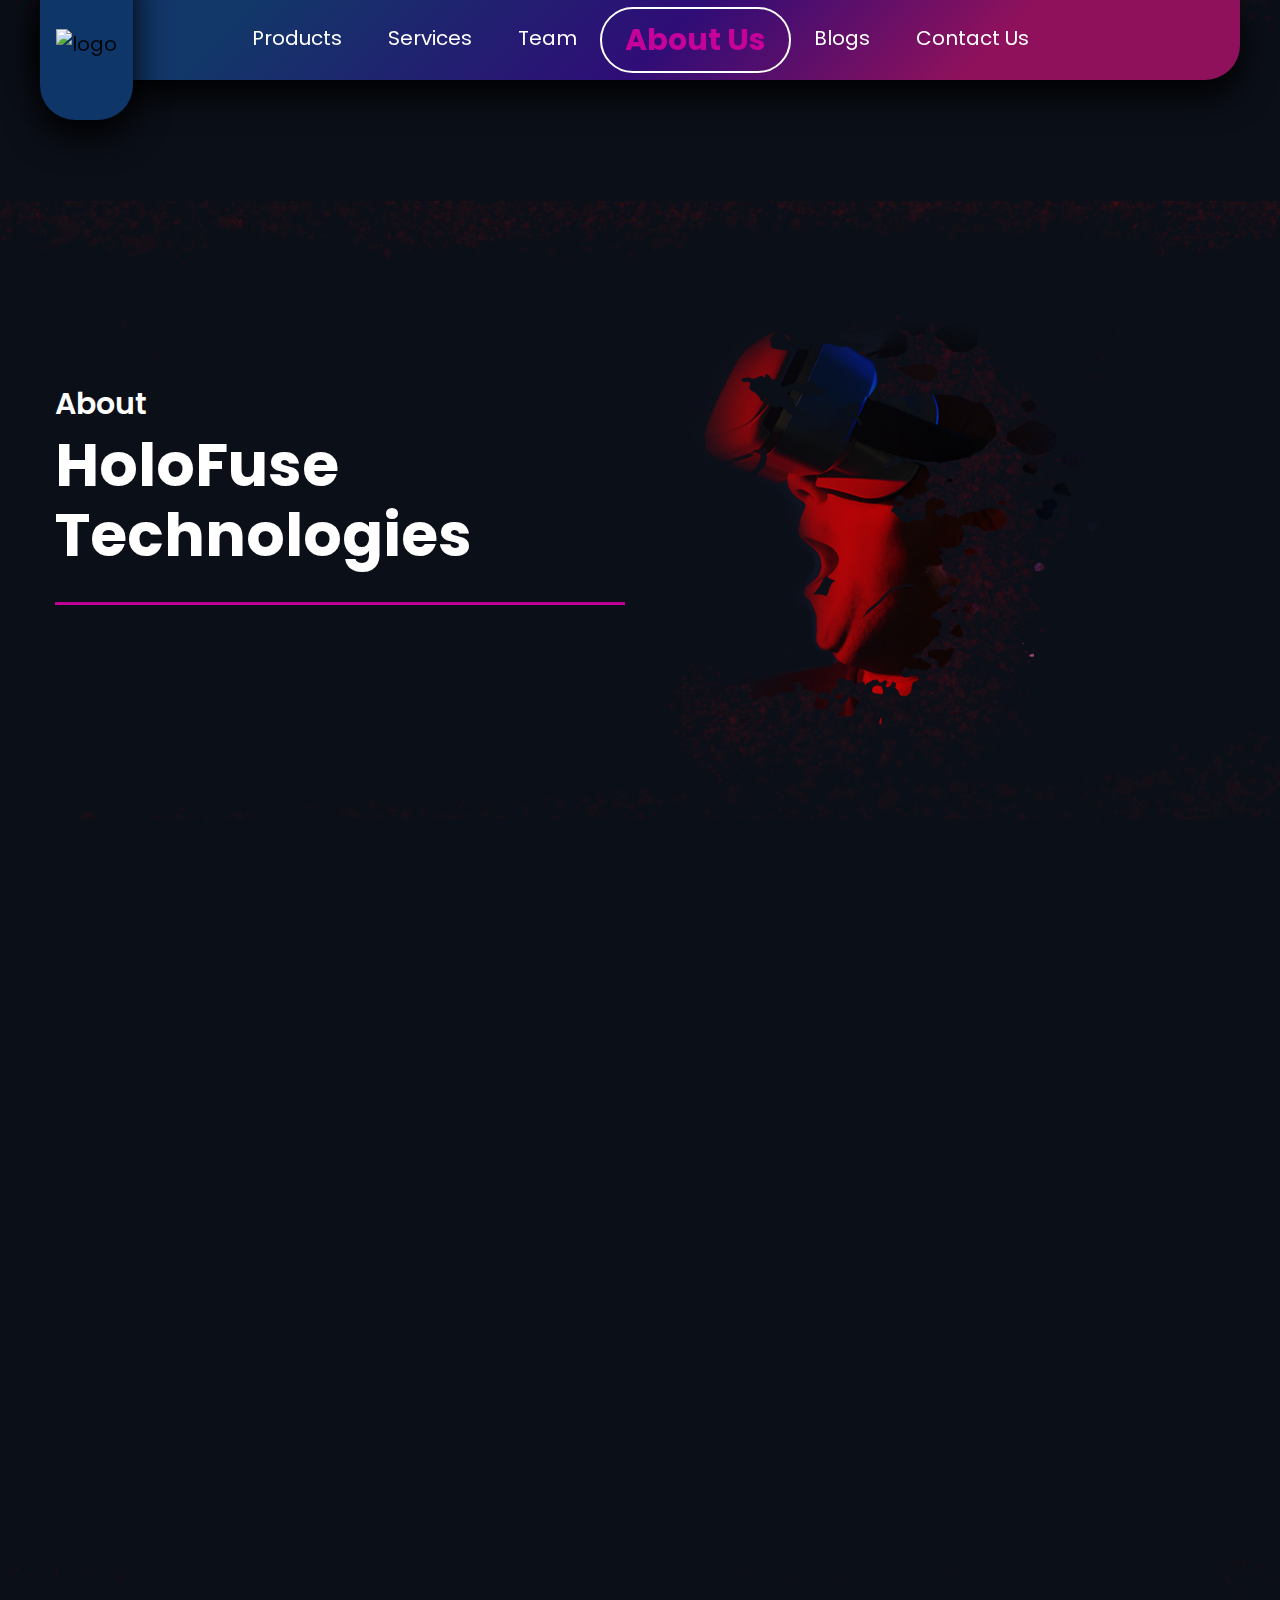
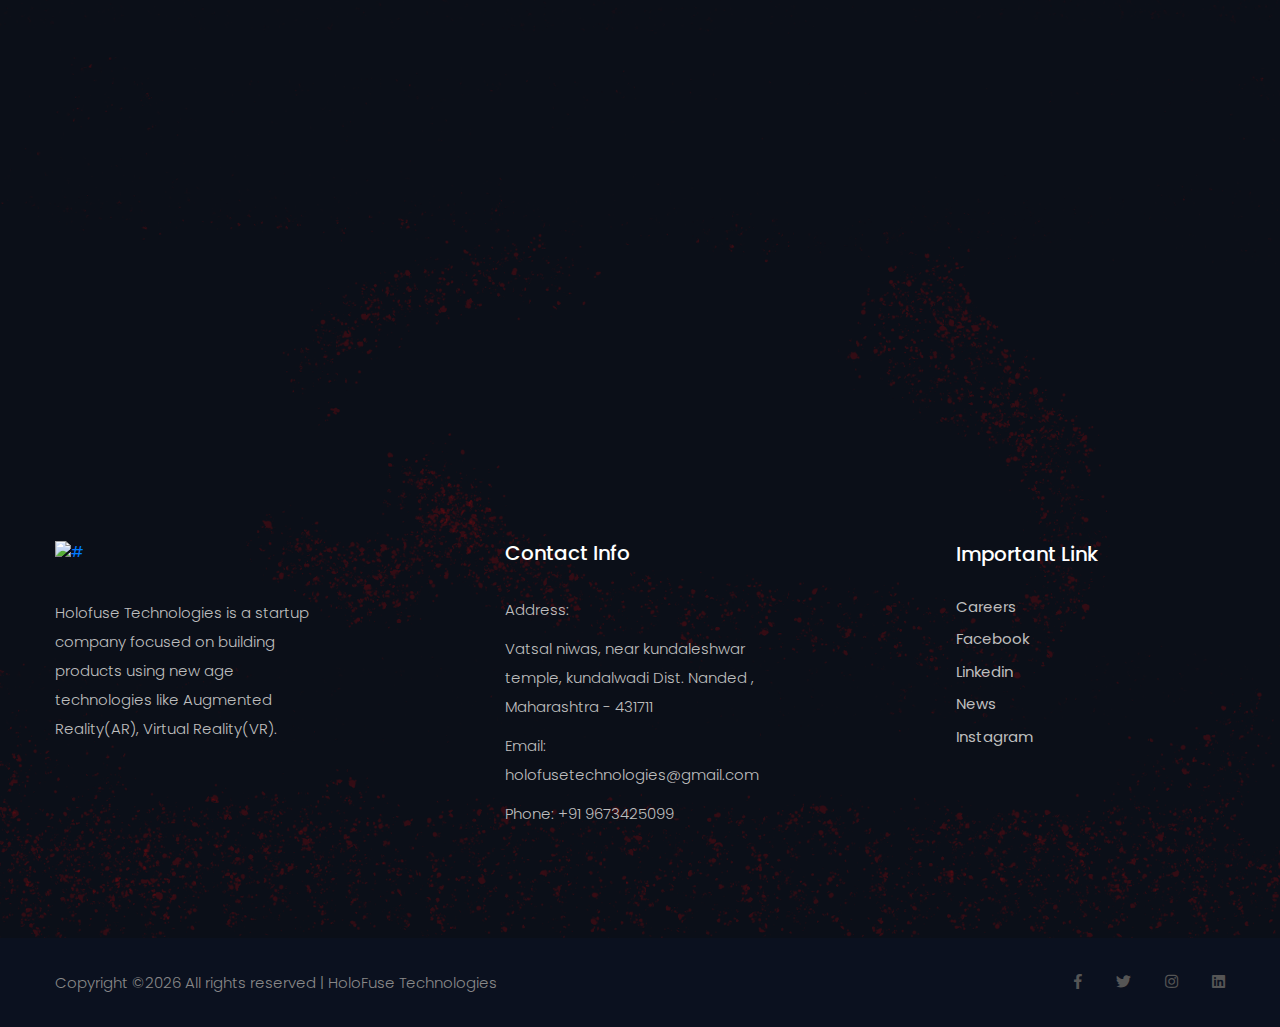
==== about_us.html @ 92a3a30f "Services and Contact Us" ====
<!DOCTYPE html>
<html lang="en">
<head>
    <meta charset="UTF-8">
    <meta http-equiv="X-UA-Compatible" content="IE=edge">
    <meta name="viewport" content="width=device-width, initial-scale=1.0">
    <title>About Us</title>
    <link rel="icon" href="ColoredLogo.png">
    <!-- Bootstrap CSS -->
    <link rel="stylesheet" href="css/bootstrap.min.css">
    <!-- animate CSS -->
    <link rel="stylesheet" href="css/animate.css">
    <!-- owl carousel CSS -->
    <link rel="stylesheet" href="css/owl.carousel.min.css">
    <!-- font awesome CSS -->
    <link rel="stylesheet" href="css/all.css">
    <!-- flaticon CSS -->
    <link rel="stylesheet" href="css/flaticon.css">
    <link rel="stylesheet" href="css/themify-icons.css">
    <!-- font awesome CSS -->
    <link rel="stylesheet" href="css/magnific-popup.css">
    <!-- swiper CSS -->
    <link rel="stylesheet" href="https://unpkg.com/aos@next/dist/aos.css" />
    <link rel="stylesheet" href="css/slick.css">
    <!-- style CSS -->
    <link rel="stylesheet" href="css/style.css">
    <link rel="stylesheet" href="css/styling.css">

    <link rel="preconnect" href="https://fonts.gstatic.com">
    <link href="https://fonts.googleapis.com/css2?family=Farro&display=swap" rel="stylesheet">
</head>
<body>


    <div class="body_bg">
        <!--::header part start::-->
        <header class="main_menu single_page_menu">
            <div class="container">
                <div class="row">
                    <div class="col-lg-12">
                        <nav data-aos="zoom-in" class="navbar navbar-expand-lg navbar-light fixed-top" style="background: rgb(18,55,105); background: linear-gradient(135deg, rgba(18,55,105,1) 17%, rgba(47,13,119,1) 52%, rgba(143,17,92,1) 78%); border-radius: 0 0 35px 35px; position: absolute; box-shadow: 0 15px 35px rgba(0, 0, 0, 5);">
                            <div id="bar" style=" background: #0e3669; border-radius: 0 0 35px 35px; position: absolute; box-shadow: 0 15px 35px rgba(0, 0, 0, 5); height: 10rem;">
                                <a class="navbar-brand" href="index.html"> <img class="change_logo" data-aos="zoom-out" src="img/Logo.png" alt="logo" style=" height: 80px; width: 100px; margin-left: 1rem; margin-top: 4rem;"> </a>
                            </div>
                            <button class="navbar-toggler ml-auto" type="button" data-toggle="collapse"
                                data-target="#navbarSupportedContent" aria-controls="navbarSupportedContent"
                                aria-expanded="false" aria-label="Toggle navigation">
                                <span class="menu_icon"><i class="fab fa-artstation fa-2x"></i></span>
                            </button>

                            <div class="collapse navbar-collapse main-menu-item" id="navbarSupportedContent">
                                <ul class="navbar-nav">

                                    <li class="nav-item">
                                        <a style="width: 100%;" data-aos="zoom-out-right" class="nav-link" href="#">Products</a>
                                    </li>

                                    <li class="nav-item">
                                        <a style="width: 100%;" data-aos="zoom-out-left" class="nav-link" href="services.html">Services</a>
                                    </li>

                                    <li class="nav-item">
                                        <a style="width: 100%;" data-aos="zoom-out-right" class="nav-link" href="teams.html">Team</a>
                                    </li>

                                    <li style="background-color: transparent; border: 2px solid #fff; border-radius: 50px;" class="nav-item">
                                        <a style="width: 100%; color: #c6019a; font-size: 30px;" data-aos="zoom-out-right" class="nav-link" href="about_us.html"><strong>About Us</strong></a>
                                    </li>

                                    <li class="nav-item">
                                        <a style="width: 100%;" data-aos="zoom-out-right" class="nav-link" href="#">Blogs</a>
                                    </li>

                                    <li class="nav-item">
                                        <a style="width: 100%;" data-aos="zoom-out-left" class="nav-link" href="contact.html">Contact Us</a>
                                    </li>
                                </ul>
                            </div>
                        </nav>
                    </div>
                </div>
            </div>
        </header>
        <!-- Header part end-->

        <!-- banner part start-->
            <section class="banner_part">
            <div class="container">
                <div class="row align-items-center justify-content-between">
                    <div class="col-lg-6 col-md-8">
                        <div class="banner_text">
                            <div class="banner_text_iner">
                                <div >
                                    <h2>About</h2>
                                    <h1>HoloFuse Technologies</h1>
                                    <hr color="#c6019a" style="height: 2px; margin-bottom: 2em;">
                                </div>
                            </div>
                        </div>
                    </div>
                </div>
            </div>
            </section>
        <!-- banner part end-->

        <!-- about_us -->
            <section>
                <div class="row">
                    <div class="col-md-12 column">
                        <div class="containerrs">
                            <div data-aos="zoom-out-left" style="width: 80%; height: 100%;" class="card">
                                <div class="content">
                                    <div class="imgBx" style="border: none;"><img src="img/icon/feature_icon_3.png" style="height: 10rem; width: 10rem;"></div>
                                    <u style="color: #fff;"><h1>ABOUT US</h1></u><br>
                                    <div style="width: 90%;" class="contentBx">
                                        <p>
                                            Holofuse Technologies is an emerging company situated in Maharashtra driven by our best minds that allow brands and 
                                            enterprises to explore, utilize and experience the modern-age technologies in the world. We are committed towards the 
                                            best quality deliverance in 3D-Design, coding, high-end Virtual Reality and Augmented Reality solutions, game development 
                                            and app development. We help our clients to achieve fruitful outcomes by engaging their employees in immersive learning 
                                            provided by our cutting-edge technologies. <br><br>
                                            We are a bunch of enthusiasts with a passionate approach towards the digital world and optimization. With our virtual 
                                            reality content that imitates the real-time environment, employees can gain expertise through the simulation and experiment 
                                            to their heart’s content, hence, keeping hazards at bay. <br><br>
                                            Holofuse technologies houses the best of coders, programmers, game and app developers, AR-VR content providers , across the 
                                            country. We tend to ensure our client’s trust by providing them the best services with diligence. Keeping the foot in digital 
                                            dimension, we empower start-ups, aid in flourishing brands and businesses by developing potential tools to advertise the products. <br><br>
                                            We provide customized Virtual Reality and Augmented Reality solutions that stretch over a range of applications in the Education, 
                                            Defense,Tourism, Information Technology, Healthcare and Engineering sectors. <br><br><br><br>
                                            Augmented Reality <br>
                                            Virtual Reality <br>
                                            Game Development <br>
                                            Web Development <br>
                                            App Development
                                        </p>
                                    </div>
                                </div>
                            </div>
                        </div>
                    </div>
                </div>
            </section>
        <!-- about_us end -->

        <footer class="footer_part">
            <div class="footer_top">
                <div class="container">
                    <div class="row">
                        <div class="col-sm-6 col-md-4 col-lg-3" style="margin-right: 10em;">
                            <div class="single_footer_part">
                                <a href="index.html"> <img class="change_logo" src="img/Logo.png" style="height: 70px; width: 70px;" alt="#"> </a>
                                <p >Holofuse Technologies is a startup company focused on building products using new age technologies like Augmented Reality(AR), Virtual Reality(VR).</p>
                            </div>
                        </div>
                        <div class="col-sm-6 col-md-4 col-lg-3" style="margin-right: 10em;">
                            <div class="single_footer_part">
                                <h4>Contact Info</h4>
                                <p>Address: </p>
                                <p>Vatsal niwas, near kundaleshwar temple, kundalwadi Dist. Nanded , Maharashtra - 431711</p>
                                <p>Email: holofusetechnologies@gmail.com</p>
                                <p>Phone: +91 9673425099</p>
                            </div>
                        </div>
                        <div class="col-sm-6 col-md-4 col-lg-3" style="padding: 1rem; padding-top: 1px;">
                            <div class="single_footer_part">
                                <h4>Important Link</h4>
                                <ul class="list-unstyled">
                                    <li><a href="">Careers</a></li>
                                    <li><a href="https://m.facebook.com/arspacebattles/" target="_blank">Facebook</a></li>
                                    <li><a href="https://www.linkedin.com/company/ar-space-battles-ar-game" target="_blank">Linkedin</a></li>
                                    <li><a href="">News</a></li>
                                    <li><a href="https://www.instagram.com/arspacebattles/" target="_blank">Instagram</a></li>
                                </ul>
                            </div>
                        </div>
                    </div>
                </div>
            </div>
            <div class="copygight_text">
                <div class="container">
                    <div class="row align-items-center">
                        <div class="col-lg-8">
                            <div class="copyright_text">
                                <P>Copyright &copy;<script>document.write(new Date().getFullYear());</script> All rights reserved | HoloFuse Technologies</P>
                            </div>
                        </div>
                        <div class="col-lg-4">
                            <div class="footer_icon social_icon">
                                <ul class="list-unstyled">
                                    <li><a href="https://m.facebook.com/arspacebattles/" class="single_social_icon" target="_blank"><i class="fab fa-facebook-f"></i></a></li>
                                    <li><a href="#" class="single_social_icon"><i class="fab fa-twitter" target="_blank"></i></a></li>
                                    <li><a href="https://www.instagram.com/arspacebattles/" class="single_social_icon" target="_blank"><i class="fab fa-instagram"></i></a></li>
                                    <li><a href="https://www.linkedin.com/company/ar-space-battles-ar-game" class="single_social_icon" target="_blank"><i class="fab fa-linkedin"></i></a></li>
                                </ul>
                            </div>
                        </div>
                    </div>
                </div>
            </div>
        </footer>

    </div>



    

      <script src="https://unpkg.com/aos@next/dist/aos.js"></script>
    <script>
       AOS.init({
           offset: 300,
           duration: 1000
       });
    </script>
    <script>

        var testimonials = document.getElementById('testimonials');
        var control1 = document.getElementById('control1');
        var control2 = document.getElementById('control2');
        var control3 = document.getElementById('control3');


        control1.onclick = function () {
            testimonials.style.transform = "translateX(870px)";
            control1.classList.add("active");
            control2.classList.remove("active");
            control3.classList.remove("active");
        }

        control2.onclick = function () {
            testimonials.style.transform = "translateX(0px)";
            control1.classList.remove("active");
            control2.classList.add("active");
            control3.classList.remove("active");
        }

        control3.onclick = function () {
            testimonials.style.transform = "translateX(-870px)";
            control1.classList.remove("active");
            control2.classList.remove("active");
            control3.classList.add("active");
        }

    </script>

    <script>
        const logoElem = document.querySelector('.change_logo');
        const scrollAmount = 0;
        window.addEventListener('scroll', (event) => {
            const { top } = logoElem.getBoundingClientRect();
            if (window.innerHeight < scrollAmount) {
                change_logo.style.backgroundImage = 'url(img/logo1.png)'
            }
        })
    </script>

    <!-- jquery plugins here-->
    <script src="js/jquery-1.12.1.min.js"></script>
    <!-- popper js -->
    <script src="js/popper.min.js"></script>
    <!-- bootstrap js -->
    <script src="js/bootstrap.min.js"></script>
    <!-- easing js -->
    <script src="js/jquery.magnific-popup.js"></script>
    <!-- swiper js -->
    <script src="js/swiper.min.js"></script>
    <!-- swiper js -->
    <script src="js/masonry.pkgd.js"></script>
    <!-- particles js -->
    <script src="js/owl.carousel.min.js"></script>
    <script src="js/jquery.nice-select.min.js"></script>
    <!-- slick js -->
    <script src="js/slick.min.js"></script>
    <script src="js/jquery.counterup.min.js"></script>
    <script src="js/waypoints.min.js"></script>
    <script src="js/contact.js"></script>
    <script src="js/jquery.ajaxchimp.min.js"></script>
    <script src="js/jquery.form.js"></script>
    <script src="js/jquery.validate.min.js"></script>
    <script src="js/mail-script.js"></script>
    <!-- custom js -->
    <script src="js/custom.js"></script>
    <script src="js/app.js"></script>


</body>
</html>
---- css/flaticon.css ----
/*
  	Flaticon icon font: Flaticon
  	Creation date: 13/06/2019 05:10
  	*/

@font-face {
  font-family: "Flaticon";
  src: url("../fonts/Flaticon.eot");
  src: url("../fonts/Flaticon.eot?#iefix") format("embedded-opentype"),
       url("../fonts/Flaticon.woff2") format("woff2"),
       url("../fonts/Flaticon.woff") format("woff"),
       url("../fonts/Flaticon.ttf") format("truetype"),
       url("../fonts/Flaticon.svg#Flaticon") format("svg");
  font-weight: normal;
  font-style: normal;
}

@media screen and (-webkit-min-device-pixel-ratio:0) {
  @font-face {
    font-family: "Flaticon";
    src: url("./Flaticon.svg#Flaticon") format("svg");
  }
}

[class^="flaticon-"]:before, [class*=" flaticon-"]:before,
[class^="flaticon-"]:after, [class*=" flaticon-"]:after {   
  font-family: Flaticon;
        font-size: 20px;
font-style: normal;
}

.flaticon-right-arrow:before { content: "\f100"; }
---- css/themify-icons.css ----
@font-face {
	font-family: 'themify';
	src:url('../fonts/themify.eot?-fvbane');
	src:url('../fonts/themify.eot?#iefix-fvbane') format('embedded-opentype'),
		url('../fonts/themify.woff?-fvbane') format('woff'),
		url('../fonts/themify.ttf?-fvbane') format('truetype'),
		url('../fonts/themify.svg?-fvbane#themify') format('svg');
	font-weight: normal;
	font-style: normal;
}

[class^="ti-"], [class*=" ti-"] {
	font-family: 'themify';
	speak: none;
	font-style: normal;
	font-weight: normal;
	font-variant: normal;
	text-transform: none;
	line-height: 1;

	/* Better Font Rendering =========== */
	-webkit-font-smoothing: antialiased;
	-moz-osx-font-smoothing: grayscale;
}

.ti-wand:before {
	content: "\e600";
}
.ti-volume:before {
	content: "\e601";
}
.ti-user:before {
	content: "\e602";
}
.ti-unlock:before {
	content: "\e603";
}
.ti-unlink:before {
	content: "\e604";
}
.ti-trash:before {
	content: "\e605";
}
.ti-thought:before {
	content: "\e606";
}
.ti-target:before {
	content: "\e607";
}
.ti-tag:before {
	content: "\e608";
}
.ti-tablet:before {
	content: "\e609";
}
.ti-star:before {
	content: "\e60a";
}
.ti-spray:before {
	content: "\e60b";
}
.ti-signal:before {
	content: "\e60c";
}
.ti-shopping-cart:before {
	content: "\e60d";
}
.ti-shopping-cart-full:before {
	content: "\e60e";
}
.ti-settings:before {
	content: "\e60f";
}
.ti-search:before {
	content: "\e610";
}
.ti-zoom-in:before {
	content: "\e611";
}
.ti-zoom-out:before {
	content: "\e612";
}
.ti-cut:before {
	content: "\e613";
}
.ti-ruler:before {
	content: "\e614";
}
.ti-ruler-pencil:before {
	content: "\e615";
}
.ti-ruler-alt:before {
	content: "\e616";
}
.ti-bookmark:before {
	content: "\e617";
}
.ti-bookmark-alt:before {
	content: "\e618";
}
.ti-reload:before {
	content: "\e619";
}
.ti-plus:before {
	content: "\e61a";
}
.ti-pin:before {
	content: "\e61b";
}
.ti-pencil:before {
	content: "\e61c";
}
.ti-pencil-alt:before {
	content: "\e61d";
}
.ti-paint-roller:before {
	content: "\e61e";
}
.ti-paint-bucket:before {
	content: "\e61f";
}
.ti-na:before {
	content: "\e620";
}
.ti-mobile:before {
	content: "\e621";
}
.ti-minus:before {
	content: "\e622";
}
.ti-medall:before {
	content: "\e623";
}
.ti-medall-alt:before {
	content: "\e624";
}
.ti-marker:before {
	content: "\e625";
}
.ti-marker-alt:before {
	content: "\e626";
}
.ti-arrow-up:before {
	content: "\e627";
}
.ti-arrow-right:before {
	content: "\e628";
}
.ti-arrow-left:before {
	content: "\e629";
}
.ti-arrow-down:before {
	content: "\e62a";
}
.ti-lock:before {
	content: "\e62b";
}
.ti-location-arrow:before {
	content: "\e62c";
}
.ti-link:before {
	content: "\e62d";
}
.ti-layout:before {
	content: "\e62e";
}
.ti-layers:before {
	content: "\e62f";
}
.ti-layers-alt:before {
	content: "\e630";
}
.ti-key:before {
	content: "\e631";
}
.ti-import:before {
	content: "\e632";
}
.ti-image:before {
	content: "\e633";
}
.ti-heart:before {
	content: "\e634";
}
.ti-heart-broken:before {
	content: "\e635";
}
.ti-hand-stop:before {
	content: "\e636";
}
.ti-hand-open:before {
	content: "\e637";
}
.ti-hand-drag:before {
	content: "\e638";
}
.ti-folder:before {
	content: "\e639";
}
.ti-flag:before {
	content: "\e63a";
}
.ti-flag-alt:before {
	content: "\e63b";
}
.ti-flag-alt-2:before {
	content: "\e63c";
}
.ti-eye:before {
	content: "\e63d";
}
.ti-export:before {
	content: "\e63e";
}
.ti-exchange-vertical:before {
	content: "\e63f";
}
.ti-desktop:before {
	content: "\e640";
}
.ti-cup:before {
	content: "\e641";
}
.ti-crown:before {
	content: "\e642";
}
.ti-comments:before {
	content: "\e643";
}
.ti-comment:before {
	content: "\e644";
}
.ti-comment-alt:before {
	content: "\e645";
}
.ti-close:before {
	content: "\e646";
}
.ti-clip:before {
	content: "\e647";
}
.ti-angle-up:before {
	content: "\e648";
}
.ti-angle-right:before {
	content: "\e649";
}
.ti-angle-left:before {
	content: "\e64a";
}
.ti-angle-down:before {
	content: "\e64b";
}
.ti-check:before {
	content: "\e64c";
}
.ti-check-box:before {
	content: "\e64d";
}
.ti-camera:before {
	content: "\e64e";
}
.ti-announcement:before {
	content: "\e64f";
}
.ti-brush:before {
	content: "\e650";
}
.ti-briefcase:before {
	content: "\e651";
}
.ti-bolt:before {
	content: "\e652";
}
.ti-bolt-alt:before {
	content: "\e653";
}
.ti-blackboard:before {
	content: "\e654";
}
.ti-bag:before {
	content: "\e655";
}
.ti-move:before {
	content: "\e656";
}
.ti-arrows-vertical:before {
	content: "\e657";
}
.ti-arrows-horizontal:before {
	content: "\e658";
}
.ti-fullscreen:before {
	content: "\e659";
}
.ti-arrow-top-right:before {
	content: "\e65a";
}
.ti-arrow-top-left:before {
	content: "\e65b";
}
.ti-arrow-circle-up:before {
	content: "\e65c";
}
.ti-arrow-circle-right:before {
	content: "\e65d";
}
.ti-arrow-circle-left:before {
	content: "\e65e";
}
.ti-arrow-circle-down:before {
	content: "\e65f";
}
.ti-angle-double-up:before {
	content: "\e660";
}
.ti-angle-double-right:before {
	content: "\e661";
}
.ti-angle-double-left:before {
	content: "\e662";
}
.ti-angle-double-down:before {
	content: "\e663";
}
.ti-zip:before {
	content: "\e664";
}
.ti-world:before {
	content: "\e665";
}
.ti-wheelchair:before {
	content: "\e666";
}
.ti-view-list:before {
	content: "\e667";
}
.ti-view-list-alt:before {
	content: "\e668";
}
.ti-view-grid:before {
	content: "\e669";
}
.ti-uppercase:before {
	content: "\e66a";
}
.ti-upload:before {
	content: "\e66b";
}
.ti-underline:before {
	content: "\e66c";
}
.ti-truck:before {
	content: "\e66d";
}
.ti-timer:before {
	content: "\e66e";
}
.ti-ticket:before {
	content: "\e66f";
}
.ti-thumb-up:before {
	content: "\e670";
}
.ti-thumb-down:before {
	content: "\e671";
}
.ti-text:before {
	content: "\e672";
}
.ti-stats-up:before {
	content: "\e673";
}
.ti-stats-down:before {
	content: "\e674";
}
.ti-split-v:before {
	content: "\e675";
}
.ti-split-h:before {
	content: "\e676";
}
.ti-smallcap:before {
	content: "\e677";
}
.ti-shine:before {
	content: "\e678";
}
.ti-shift-right:before {
	content: "\e679";
}
.ti-shift-left:before {
	content: "\e67a";
}
.ti-shield:before {
	content: "\e67b";
}
.ti-notepad:before {
	content: "\e67c";
}
.ti-server:before {
	content: "\e67d";
}
.ti-quote-right:before {
	content: "\e67e";
}
.ti-quote-left:before {
	content: "\e67f";
}
.ti-pulse:before {
	content: "\e680";
}
.ti-printer:before {
	content: "\e681";
}
.ti-power-off:before {
	content: "\e682";
}
.ti-plug:before {
	content: "\e683";
}
.ti-pie-chart:before {
	content: "\e684";
}
.ti-paragraph:before {
	content: "\e685";
}
.ti-panel:before {
	content: "\e686";
}
.ti-package:before {
	content: "\e687";
}
.ti-music:before {
	content: "\e688";
}
.ti-music-alt:before {
	content: "\e689";
}
.ti-mouse:before {
	content: "\e68a";
}
.ti-mouse-alt:before {
	content: "\e68b";
}
.ti-money:before {
	content: "\e68c";
}
.ti-microphone:before {
	content: "\e68d";
}
.ti-menu:before {
	content: "\e68e";
}
.ti-menu-alt:before {
	content: "\e68f";
}
.ti-map:before {
	content: "\e690";
}
.ti-map-alt:before {
	content: "\e691";
}
.ti-loop:before {
	content: "\e692";
}
.ti-location-pin:before {
	content: "\e693";
}
.ti-list:before {
	content: "\e694";
}
.ti-light-bulb:before {
	content: "\e695";
}
.ti-Italic:before {
	content: "\e696";
}
.ti-info:before {
	content: "\e697";
}
.ti-infinite:before {
	content: "\e698";
}
.ti-id-badge:before {
	content: "\e699";
}
.ti-hummer:before {
	content: "\e69a";
}
.ti-home:before {
	content: "\e69b";
}
.ti-help:before {
	content: "\e69c";
}
.ti-headphone:before {
	content: "\e69d";
}
.ti-harddrives:before {
	content: "\e69e";
}
.ti-harddrive:before {
	content: "\e69f";
}
.ti-gift:before {
	content: "\e6a0";
}
.ti-game:before {
	content: "\e6a1";
}
.ti-filter:before {
	content: "\e6a2";
}
.ti-files:before {
	content: "\e6a3";
}
.ti-file:before {
	content: "\e6a4";
}
.ti-eraser:before {
	content: "\e6a5";
}
.ti-envelope:before {
	content: "\e6a6";
}
.ti-download:before {
	content: "\e6a7";
}
.ti-direction:before {
	content: "\e6a8";
}
.ti-direction-alt:before {
	content: "\e6a9";
}
.ti-dashboard:before {
	content: "\e6aa";
}
.ti-control-stop:before {
	content: "\e6ab";
}
.ti-control-shuffle:before {
	content: "\e6ac";
}
.ti-control-play:before {
	content: "\e6ad";
}
.ti-control-pause:before {
	content: "\e6ae";
}
.ti-control-forward:before {
	content: "\e6af";
}
.ti-control-backward:before {
	content: "\e6b0";
}
.ti-cloud:before {
	content: "\e6b1";
}
.ti-cloud-up:before {
	content: "\e6b2";
}
.ti-cloud-down:before {
	content: "\e6b3";
}
.ti-clipboard:before {
	content: "\e6b4";
}
.ti-car:before {
	content: "\e6b5";
}
.ti-calendar:before {
	content: "\e6b6";
}
.ti-book:before {
	content: "\e6b7";
}
.ti-bell:before {
	content: "\e6b8";
}
.ti-basketball:before {
	content: "\e6b9";
}
.ti-bar-chart:before {
	content: "\e6ba";
}
.ti-bar-chart-alt:before {
	content: "\e6bb";
}
.ti-back-right:before {
	content: "\e6bc";
}
.ti-back-left:before {
	content: "\e6bd";
}
.ti-arrows-corner:before {
	content: "\e6be";
}
.ti-archive:before {
	content: "\e6bf";
}
.ti-anchor:before {
	content: "\e6c0";
}
.ti-align-right:before {
	content: "\e6c1";
}
.ti-align-left:before {
	content: "\e6c2";
}
.ti-align-justify:before {
	content: "\e6c3";
}
.ti-align-center:before {
	content: "\e6c4";
}
.ti-alert:before {
	content: "\e6c5";
}
.ti-alarm-clock:before {
	content: "\e6c6";
}
.ti-agenda:before {
	content: "\e6c7";
}
.ti-write:before {
	content: "\e6c8";
}
.ti-window:before {
	content: "\e6c9";
}
.ti-widgetized:before {
	content: "\e6ca";
}
.ti-widget:before {
	content: "\e6cb";
}
.ti-widget-alt:before {
	content: "\e6cc";
}
.ti-wallet:before {
	content: "\e6cd";
}
.ti-video-clapper:before {
	content: "\e6ce";
}
.ti-video-camera:before {
	content: "\e6cf";
}
.ti-vector:before {
	content: "\e6d0";
}
.ti-themify-logo:before {
	content: "\e6d1";
}
.ti-themify-favicon:before {
	content: "\e6d2";
}
.ti-themify-favicon-alt:before {
	content: "\e6d3";
}
.ti-support:before {
	content: "\e6d4";
}
.ti-stamp:before {
	content: "\e6d5";
}
.ti-split-v-alt:before {
	content: "\e6d6";
}
.ti-slice:before {
	content: "\e6d7";
}
.ti-shortcode:before {
	content: "\e6d8";
}
.ti-shift-right-alt:before {
	content: "\e6d9";
}
.ti-shift-left-alt:before {
	content: "\e6da";
}
.ti-ruler-alt-2:before {
	content: "\e6db";
}
.ti-receipt:before {
	content: "\e6dc";
}
.ti-pin2:before {
	content: "\e6dd";
}
.ti-pin-alt:before {
	content: "\e6de";
}
.ti-pencil-alt2:before {
	content: "\e6df";
}
.ti-palette:before {
	content: "\e6e0";
}
.ti-more:before {
	content: "\e6e1";
}
.ti-more-alt:before {
	content: "\e6e2";
}
.ti-microphone-alt:before {
	content: "\e6e3";
}
.ti-magnet:before {
	content: "\e6e4";
}
.ti-line-double:before {
	content: "\e6e5";
}
.ti-line-dotted:before {
	content: "\e6e6";
}
.ti-line-dashed:before {
	content: "\e6e7";
}
.ti-layout-width-full:before {
	content: "\e6e8";
}
.ti-layout-width-default:before {
	content: "\e6e9";
}
.ti-layout-width-default-alt:before {
	content: "\e6ea";
}
.ti-layout-tab:before {
	content: "\e6eb";
}
.ti-layout-tab-window:before {
	content: "\e6ec";
}
.ti-layout-tab-v:before {
	content: "\e6ed";
}
.ti-layout-tab-min:before {
	content: "\e6ee";
}
.ti-layout-slider:before {
	content: "\e6ef";
}
.ti-layout-slider-alt:before {
	content: "\e6f0";
}
.ti-layout-sidebar-right:before {
	content: "\e6f1";
}
.ti-layout-sidebar-none:before {
	content: "\e6f2";
}
.ti-layout-sidebar-left:before {
	content: "\e6f3";
}
.ti-layout-placeholder:before {
	content: "\e6f4";
}
.ti-layout-menu:before {
	content: "\e6f5";
}
.ti-layout-menu-v:before {
	content: "\e6f6";
}
.ti-layout-menu-separated:before {
	content: "\e6f7";
}
.ti-layout-menu-full:before {
	content: "\e6f8";
}
.ti-layout-media-right-alt:before {
	content: "\e6f9";
}
.ti-layout-media-right:before {
	content: "\e6fa";
}
.ti-layout-media-overlay:before {
	content: "\e6fb";
}
.ti-layout-media-overlay-alt:before {
	content: "\e6fc";
}
.ti-layout-media-overlay-alt-2:before {
	content: "\e6fd";
}
.ti-layout-media-left-alt:before {
	content: "\e6fe";
}
.ti-layout-media-left:before {
	content: "\e6ff";
}
.ti-layout-media-center-alt:before {
	content: "\e700";
}
.ti-layout-media-center:before {
	content: "\e701";
}
.ti-layout-list-thumb:before {
	content: "\e702";
}
.ti-layout-list-thumb-alt:before {
	content: "\e703";
}
.ti-layout-list-post:before {
	content: "\e704";
}
.ti-layout-list-large-image:before {
	content: "\e705";
}
.ti-layout-line-solid:before {
	content: "\e706";
}
.ti-layout-grid4:before {
	content: "\e707";
}
.ti-layout-grid3:before {
	content: "\e708";
}
.ti-layout-grid2:before {
	content: "\e709";
}
.ti-layout-grid2-thumb:before {
	content: "\e70a";
}
.ti-layout-cta-right:before {
	content: "\e70b";
}
.ti-layout-cta-left:before {
	content: "\e70c";
}
.ti-layout-cta-center:before {
	content: "\e70d";
}
.ti-layout-cta-btn-right:before {
	content: "\e70e";
}
.ti-layout-cta-btn-left:before {
	content: "\e70f";
}
.ti-layout-column4:before {
	content: "\e710";
}
.ti-layout-column3:before {
	content: "\e711";
}
.ti-layout-column2:before {
	content: "\e712";
}
.ti-layout-accordion-separated:before {
	content: "\e713";
}
.ti-layout-accordion-merged:before {
	content: "\e714";
}
.ti-layout-accordion-list:before {
	content: "\e715";
}
.ti-ink-pen:before {
	content: "\e716";
}
.ti-info-alt:before {
	content: "\e717";
}
.ti-help-alt:before {
	content: "\e718";
}
.ti-headphone-alt:before {
	content: "\e719";
}
.ti-hand-point-up:before {
	content: "\e71a";
}
.ti-hand-point-right:before {
	content: "\e71b";
}
.ti-hand-point-left:before {
	content: "\e71c";
}
.ti-hand-point-down:before {
	content: "\e71d";
}
.ti-gallery:before {
	content: "\e71e";
}
.ti-face-smile:before {
	content: "\e71f";
}
.ti-face-sad:before {
	content: "\e720";
}
.ti-credit-card:before {
	content: "\e721";
}
.ti-control-skip-forward:before {
	content: "\e722";
}
.ti-control-skip-backward:before {
	content: "\e723";
}
.ti-control-record:before {
	content: "\e724";
}
.ti-control-eject:before {
	content: "\e725";
}
.ti-comments-smiley:before {
	content: "\e726";
}
.ti-brush-alt:before {
	content: "\e727";
}
.ti-youtube:before {
	content: "\e728";
}
.ti-vimeo:before {
	content: "\e729";
}
.ti-twitter:before {
	content: "\e72a";
}
.ti-time:before {
	content: "\e72b";
}
.ti-tumblr:before {
	content: "\e72c";
}
.ti-skype:before {
	content: "\e72d";
}
.ti-share:before {
	content: "\e72e";
}
.ti-share-alt:before {
	content: "\e72f";
}
.ti-rocket:before {
	content: "\e730";
}
.ti-pinterest:before {
	content: "\e731";
}
.ti-new-window:before {
	content: "\e732";
}
.ti-microsoft:before {
	content: "\e733";
}
.ti-list-ol:before {
	content: "\e734";
}
.ti-linkedin:before {
	content: "\e735";
}
.ti-layout-sidebar-2:before {
	content: "\e736";
}
.ti-layout-grid4-alt:before {
	content: "\e737";
}
.ti-layout-grid3-alt:before {
	content: "\e738";
}
.ti-layout-grid2-alt:before {
	content: "\e739";
}
.ti-layout-column4-alt:before {
	content: "\e73a";
}
.ti-layout-column3-alt:before {
	content: "\e73b";
}
.ti-layout-column2-alt:before {
	content: "\e73c";
}
.ti-instagram:before {
	content: "\e73d";
}
.ti-google:before {
	content: "\e73e";
}
.ti-github:before {
	content: "\e73f";
}
.ti-flickr:before {
	content: "\e740";
}
.ti-facebook:before {
	content: "\e741";
}
.ti-dropbox:before {
	content: "\e742";
}
.ti-dribbble:before {
	content: "\e743";
}
.ti-apple:before {
	content: "\e744";
}
.ti-android:before {
	content: "\e745";
}
.ti-save:before {
	content: "\e746";
}
.ti-save-alt:before {
	content: "\e747";
}
.ti-yahoo:before {
	content: "\e748";
}
.ti-wordpress:before {
	content: "\e749";
}
.ti-vimeo-alt:before {
	content: "\e74a";
}
.ti-twitter-alt:before {
	content: "\e74b";
}
.ti-tumblr-alt:before {
	content: "\e74c";
}
.ti-trello:before {
	content: "\e74d";
}
.ti-stack-overflow:before {
	content: "\e74e";
}
.ti-soundcloud:before {
	content: "\e74f";
}
.ti-sharethis:before {
	content: "\e750";
}
.ti-sharethis-alt:before {
	content: "\e751";
}
.ti-reddit:before {
	content: "\e752";
}
.ti-pinterest-alt:before {
	content: "\e753";
}
.ti-microsoft-alt:before {
	content: "\e754";
}
.ti-linux:before {
	content: "\e755";
}
.ti-jsfiddle:before {
	content: "\e756";
}
.ti-joomla:before {
	content: "\e757";
}
.ti-html5:before {
	content: "\e758";
}
.ti-flickr-alt:before {
	content: "\e759";
}
.ti-email:before {
	content: "\e75a";
}
.ti-drupal:before {
	content: "\e75b";
}
.ti-dropbox-alt:before {
	content: "\e75c";
}
.ti-css3:before {
	content: "\e75d";
}
.ti-rss:before {
	content: "\e75e";
}
.ti-rss-alt:before {
	content: "\e75f";
}
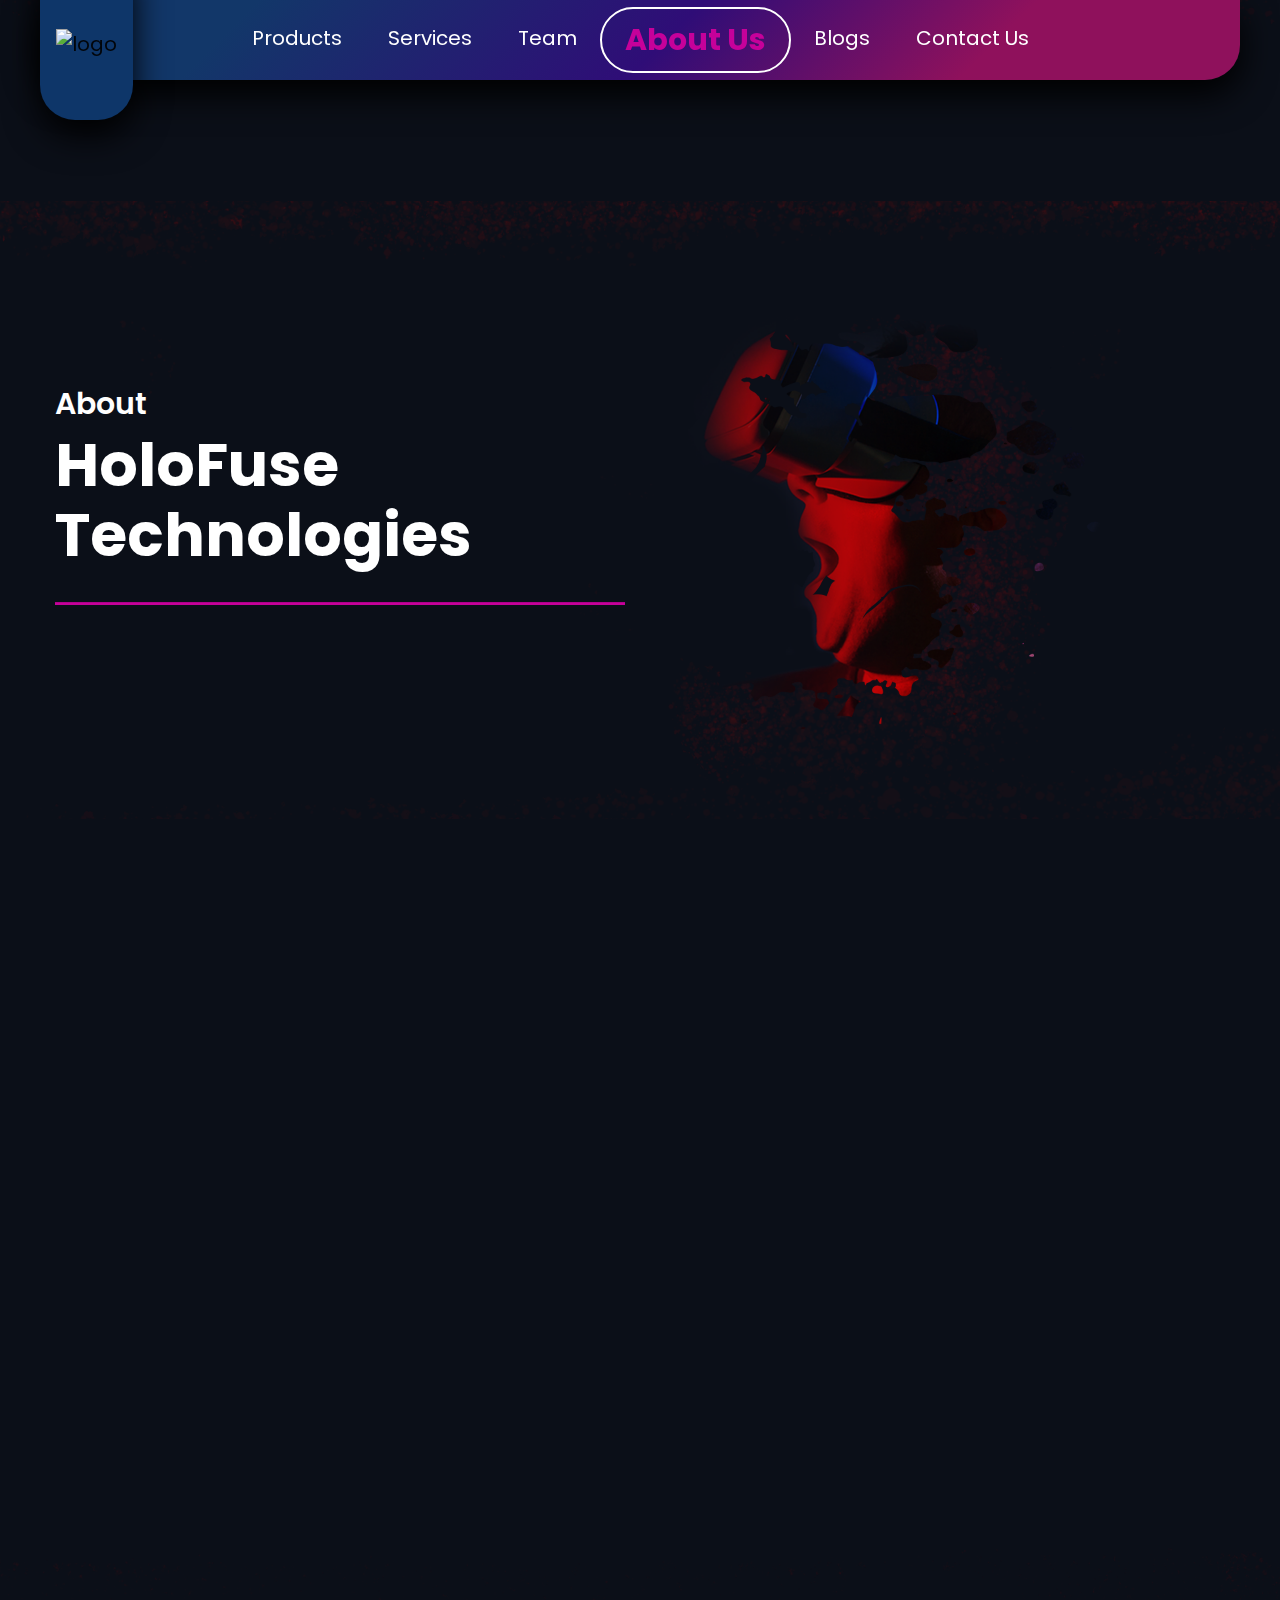
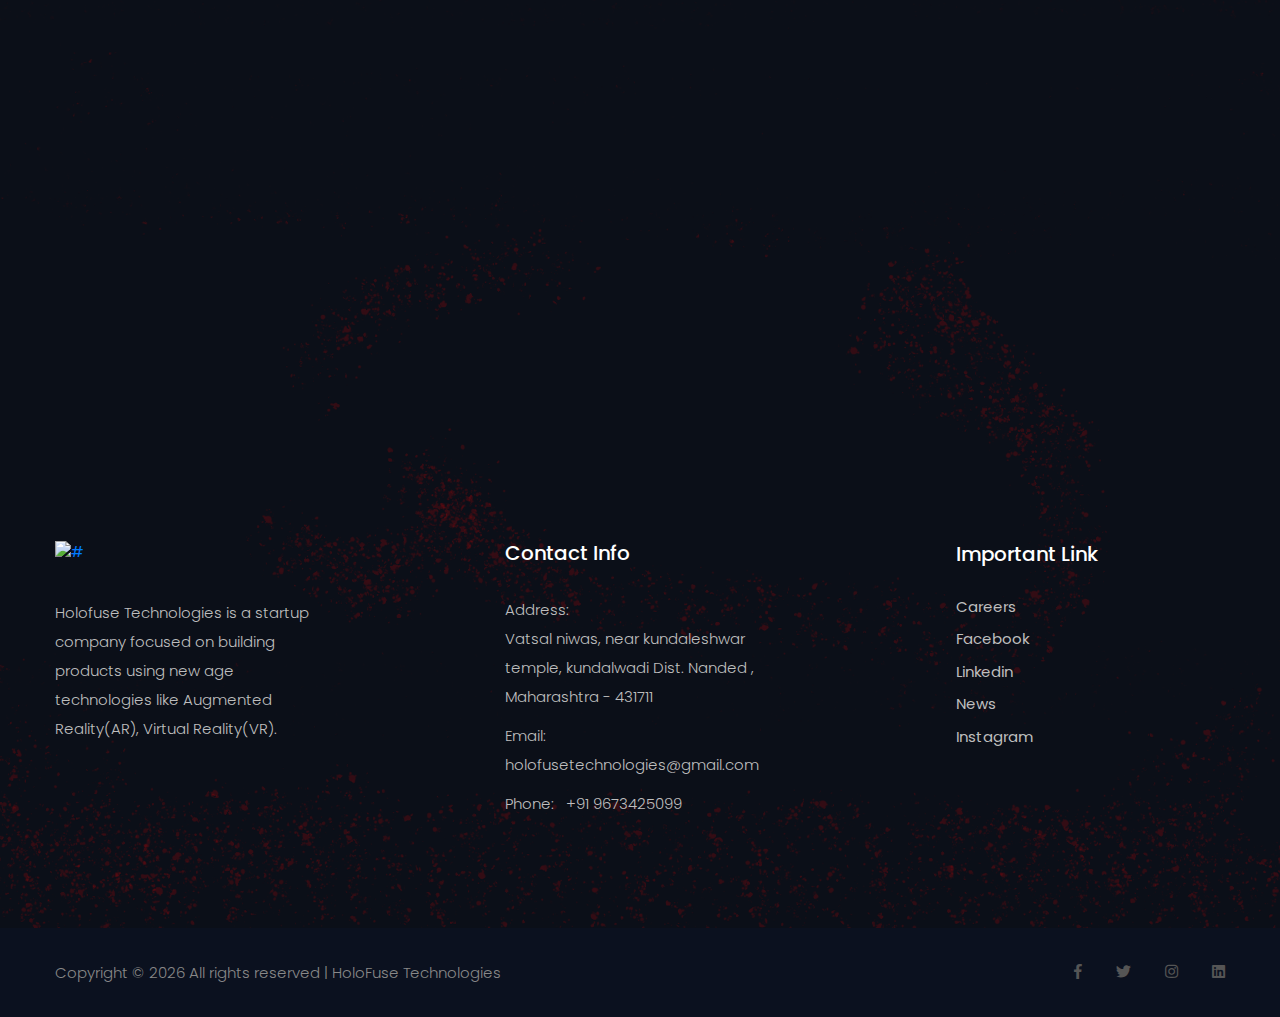
==== commit 3877340f: "Address" ====
--- a/about_us.html
+++ b/about_us.html
@@ -1,5 +1,7 @@
+<!----Adding thi so that GitHub pages deloys this website!!!! --------->
 <!DOCTYPE html>
 <html lang="en">
+
 <head>
     <meta charset="UTF-8">
     <meta http-equiv="X-UA-Compatible" content="IE=edge">
@@ -29,6 +31,7 @@
     <link rel="preconnect" href="https://fonts.gstatic.com">
     <link href="https://fonts.googleapis.com/css2?family=Farro&display=swap" rel="stylesheet">
 </head>
+
 <body>
 
 
@@ -38,9 +41,13 @@
             <div class="container">
                 <div class="row">
                     <div class="col-lg-12">
-                        <nav data-aos="zoom-in" class="navbar navbar-expand-lg navbar-light fixed-top" style="background: rgb(18,55,105); background: linear-gradient(135deg, rgba(18,55,105,1) 17%, rgba(47,13,119,1) 52%, rgba(143,17,92,1) 78%); border-radius: 0 0 35px 35px; position: absolute; box-shadow: 0 15px 35px rgba(0, 0, 0, 5);">
-                            <div id="bar" style=" background: #0e3669; border-radius: 0 0 35px 35px; position: absolute; box-shadow: 0 15px 35px rgba(0, 0, 0, 5); height: 10rem;">
-                                <a class="navbar-brand" href="index.html"> <img class="change_logo" data-aos="zoom-out" src="img/Logo.png" alt="logo" style=" height: 80px; width: 100px; margin-left: 1rem; margin-top: 4rem;"> </a>
+                        <nav data-aos="zoom-in" class="navbar navbar-expand-lg navbar-light fixed-top"
+                            style="background: rgb(18,55,105); background: linear-gradient(135deg, rgba(18,55,105,1) 17%, rgba(47,13,119,1) 52%, rgba(143,17,92,1) 78%); border-radius: 0 0 35px 35px; position: absolute; box-shadow: 0 15px 35px rgba(0, 0, 0, 5);">
+                            <div id="bar"
+                                style=" background: #0e3669; border-radius: 0 0 35px 35px; position: absolute; box-shadow: 0 15px 35px rgba(0, 0, 0, 5); height: 10rem;">
+                                <a class="navbar-brand" href="index.html"> <img class="change_logo" data-aos="zoom-out"
+                                        src="img/Logo.png" alt="logo"
+                                        style=" height: 80px; width: 100px; margin-left: 1rem; margin-top: 4rem;"> </a>
                             </div>
                             <button class="navbar-toggler ml-auto" type="button" data-toggle="collapse"
                                 data-target="#navbarSupportedContent" aria-controls="navbarSupportedContent"
@@ -52,27 +59,35 @@
                                 <ul class="navbar-nav">
 
                                     <li class="nav-item">
-                                        <a style="width: 100%;" data-aos="zoom-out-right" class="nav-link" href="#">Products</a>
-                                    </li>
-
-                                    <li class="nav-item">
-                                        <a style="width: 100%;" data-aos="zoom-out-left" class="nav-link" href="services.html">Services</a>
-                                    </li>
-
-                                    <li class="nav-item">
-                                        <a style="width: 100%;" data-aos="zoom-out-right" class="nav-link" href="teams.html">Team</a>
-                                    </li>
-
-                                    <li style="background-color: transparent; border: 2px solid #fff; border-radius: 50px;" class="nav-item">
-                                        <a style="width: 100%; color: #c6019a; font-size: 30px;" data-aos="zoom-out-right" class="nav-link" href="about_us.html"><strong>About Us</strong></a>
-                                    </li>
-
-                                    <li class="nav-item">
-                                        <a style="width: 100%;" data-aos="zoom-out-right" class="nav-link" href="#">Blogs</a>
-                                    </li>
-
-                                    <li class="nav-item">
-                                        <a style="width: 100%;" data-aos="zoom-out-left" class="nav-link" href="contact.html">Contact Us</a>
+                                        <a style="width: 100%;" data-aos="zoom-out-right" class="nav-link"
+                                            href="#">Products</a>
+                                    </li>
+
+                                    <li class="nav-item">
+                                        <a style="width: 100%;" data-aos="zoom-out-left" class="nav-link"
+                                            href="services.html">Services</a>
+                                    </li>
+
+                                    <li class="nav-item">
+                                        <a style="width: 100%;" data-aos="zoom-out-right" class="nav-link"
+                                            href="teams.html">Team</a>
+                                    </li>
+
+                                    <li style="background-color: transparent; border: 2px solid #fff; border-radius: 50px;"
+                                        class="nav-item">
+                                        <a style="width: 100%; color: #c6019a; font-size: 30px;"
+                                            data-aos="zoom-out-right" class="nav-link"
+                                            href="about_us.html"><strong>About Us</strong></a>
+                                    </li>
+
+                                    <li class="nav-item">
+                                        <a style="width: 100%;" data-aos="zoom-out-right" class="nav-link"
+                                            href="blog.html">Blogs</a>
+                                    </li>
+
+                                    <li class="nav-item">
+                                        <a style="width: 100%;" data-aos="zoom-out-left" class="nav-link"
+                                            href="contact.html">Contact Us</a>
                                     </li>
                                 </ul>
                             </div>
@@ -84,13 +99,13 @@
         <!-- Header part end-->
 
         <!-- banner part start-->
-            <section class="banner_part">
+        <section class="banner_part">
             <div class="container">
                 <div class="row align-items-center justify-content-between">
                     <div class="col-lg-6 col-md-8">
                         <div class="banner_text">
                             <div class="banner_text_iner">
-                                <div >
+                                <div>
                                     <h2>About</h2>
                                     <h1>HoloFuse Technologies</h1>
                                     <hr color="#c6019a" style="height: 2px; margin-bottom: 2em;">
@@ -100,46 +115,60 @@
                     </div>
                 </div>
             </div>
-            </section>
+        </section>
         <!-- banner part end-->
 
         <!-- about_us -->
-            <section>
-                <div class="row">
-                    <div class="col-md-12 column">
-                        <div class="containerrs">
-                            <div data-aos="zoom-out-left" style="width: 80%; height: 100%;" class="card">
-                                <div class="content">
-                                    <div class="imgBx" style="border: none;"><img src="img/icon/feature_icon_3.png" style="height: 10rem; width: 10rem;"></div>
-                                    <u style="color: #fff;"><h1>ABOUT US</h1></u><br>
-                                    <div style="width: 90%;" class="contentBx">
-                                        <p>
-                                            Holofuse Technologies is an emerging company situated in Maharashtra driven by our best minds that allow brands and 
-                                            enterprises to explore, utilize and experience the modern-age technologies in the world. We are committed towards the 
-                                            best quality deliverance in 3D-Design, coding, high-end Virtual Reality and Augmented Reality solutions, game development 
-                                            and app development. We help our clients to achieve fruitful outcomes by engaging their employees in immersive learning 
-                                            provided by our cutting-edge technologies. <br><br>
-                                            We are a bunch of enthusiasts with a passionate approach towards the digital world and optimization. With our virtual 
-                                            reality content that imitates the real-time environment, employees can gain expertise through the simulation and experiment 
-                                            to their heart’s content, hence, keeping hazards at bay. <br><br>
-                                            Holofuse technologies houses the best of coders, programmers, game and app developers, AR-VR content providers , across the 
-                                            country. We tend to ensure our client’s trust by providing them the best services with diligence. Keeping the foot in digital 
-                                            dimension, we empower start-ups, aid in flourishing brands and businesses by developing potential tools to advertise the products. <br><br>
-                                            We provide customized Virtual Reality and Augmented Reality solutions that stretch over a range of applications in the Education, 
-                                            Defense,Tourism, Information Technology, Healthcare and Engineering sectors. <br><br><br><br>
-                                            Augmented Reality <br>
-                                            Virtual Reality <br>
-                                            Game Development <br>
-                                            Web Development <br>
-                                            App Development
-                                        </p>
-                                    </div>
+        <section>
+            <div class="row">
+                <div class="col-md-12 column">
+                    <div class="containerrs">
+                        <div data-aos="zoom-out-left" style="width: 80%; height: 100%;" class="card">
+                            <div class="content">
+                                <div class="imgBx" style="border: none;"><img src="img/icon/feature_icon_3.png"
+                                        style="height: 10rem; width: 10rem;"></div>
+                                <u style="color: #fff;">
+                                    <h1>ABOUT US</h1>
+                                </u><br>
+                                <div style="width: 90%;" class="contentBx">
+                                    <p>
+                                        Holofuse Technologies is an emerging company situated in Maharashtra driven by
+                                        our best minds that allow brands and
+                                        enterprises to explore, utilize and experience the modern-age technologies in
+                                        the world. We are committed towards the
+                                        best quality deliverance in 3D-Design, coding, high-end Virtual Reality and
+                                        Augmented Reality solutions, game development
+                                        and app development. We help our clients to achieve fruitful outcomes by
+                                        engaging their employees in immersive learning
+                                        provided by our cutting-edge technologies. <br><br>
+                                        We are a bunch of enthusiasts with a passionate approach towards the digital
+                                        world and optimization. With our virtual
+                                        reality content that imitates the real-time environment, employees can gain
+                                        expertise through the simulation and experiment
+                                        to their heart’s content, hence, keeping hazards at bay. <br><br>
+                                        Holofuse technologies houses the best of coders, programmers, game and app
+                                        developers, AR-VR content providers , across the
+                                        country. We tend to ensure our client’s trust by providing them the best
+                                        services with diligence. Keeping the foot in digital
+                                        dimension, we empower start-ups, aid in flourishing brands and businesses by
+                                        developing potential tools to advertise the products. <br><br>
+                                        We provide customized Virtual Reality and Augmented Reality solutions that
+                                        stretch over a range of applications in the Education,
+                                        Defense,Tourism, Information Technology, Healthcare and Engineering sectors.
+                                        <br><br><br><br>
+                                        Augmented Reality <br>
+                                        Virtual Reality <br>
+                                        Game Development <br>
+                                        Web Development <br>
+                                        App Development
+                                    </p>
                                 </div>
                             </div>
                         </div>
                     </div>
                 </div>
-            </section>
+            </div>
+        </section>
         <!-- about_us end -->
 
         <footer class="footer_part">
@@ -148,17 +177,20 @@
                     <div class="row">
                         <div class="col-sm-6 col-md-4 col-lg-3" style="margin-right: 10em;">
                             <div class="single_footer_part">
-                                <a href="index.html"> <img class="change_logo" src="img/Logo.png" style="height: 70px; width: 70px;" alt="#"> </a>
-                                <p >Holofuse Technologies is a startup company focused on building products using new age technologies like Augmented Reality(AR), Virtual Reality(VR).</p>
+                                <a href="index.html"> <img class="change_logo" src="img/Logo.png"
+                                        style="height: 70px; width: 70px;" alt="#"> </a>
+                                <p>Holofuse Technologies is a startup company focused on building products using new age
+                                    technologies like Augmented Reality(AR), Virtual Reality(VR).</p>
                             </div>
                         </div>
                         <div class="col-sm-6 col-md-4 col-lg-3" style="margin-right: 10em;">
                             <div class="single_footer_part">
                                 <h4>Contact Info</h4>
-                                <p>Address: </p>
-                                <p>Vatsal niwas, near kundaleshwar temple, kundalwadi Dist. Nanded , Maharashtra - 431711</p>
+                                <p>Address: <br>
+                                    Vatsal niwas, near kundaleshwar temple, kundalwadi Dist. Nanded , Maharashtra -
+                                    431711</p>
                                 <p>Email: holofusetechnologies@gmail.com</p>
-                                <p>Phone: +91 9673425099</p>
+                                <p>Phone: &nbsp +91 9673425099</p>
                             </div>
                         </div>
                         <div class="col-sm-6 col-md-4 col-lg-3" style="padding: 1rem; padding-top: 1px;">
@@ -166,10 +198,13 @@
                                 <h4>Important Link</h4>
                                 <ul class="list-unstyled">
                                     <li><a href="">Careers</a></li>
-                                    <li><a href="https://m.facebook.com/arspacebattles/" target="_blank">Facebook</a></li>
-                                    <li><a href="https://www.linkedin.com/company/ar-space-battles-ar-game" target="_blank">Linkedin</a></li>
+                                    <li><a href="https://m.facebook.com/arspacebattles/" target="_blank">Facebook</a>
+                                    </li>
+                                    <li><a href="https://www.linkedin.com/company/ar-space-battles-ar-game"
+                                            target="_blank">Linkedin</a></li>
                                     <li><a href="">News</a></li>
-                                    <li><a href="https://www.instagram.com/arspacebattles/" target="_blank">Instagram</a></li>
+                                    <li><a href="https://www.instagram.com/arspacebattles/"
+                                            target="_blank">Instagram</a></li>
                                 </ul>
                             </div>
                         </div>
@@ -181,16 +216,24 @@
                     <div class="row align-items-center">
                         <div class="col-lg-8">
                             <div class="copyright_text">
-                                <P>Copyright &copy;<script>document.write(new Date().getFullYear());</script> All rights reserved | HoloFuse Technologies</P>
+                                <P>Copyright &copy;
+                                    <script>document.write(new Date().getFullYear());</script> All rights reserved |
+                                    HoloFuse Technologies
+                                </P>
                             </div>
                         </div>
                         <div class="col-lg-4">
                             <div class="footer_icon social_icon">
                                 <ul class="list-unstyled">
-                                    <li><a href="https://m.facebook.com/arspacebattles/" class="single_social_icon" target="_blank"><i class="fab fa-facebook-f"></i></a></li>
-                                    <li><a href="#" class="single_social_icon"><i class="fab fa-twitter" target="_blank"></i></a></li>
-                                    <li><a href="https://www.instagram.com/arspacebattles/" class="single_social_icon" target="_blank"><i class="fab fa-instagram"></i></a></li>
-                                    <li><a href="https://www.linkedin.com/company/ar-space-battles-ar-game" class="single_social_icon" target="_blank"><i class="fab fa-linkedin"></i></a></li>
+                                    <li><a href="https://m.facebook.com/arspacebattles/" class="single_social_icon"
+                                            target="_blank"><i class="fab fa-facebook-f"></i></a></li>
+                                    <li><a href="#" class="single_social_icon"><i class="fab fa-twitter"
+                                                target="_blank"></i></a></li>
+                                    <li><a href="https://www.instagram.com/arspacebattles/" class="single_social_icon"
+                                            target="_blank"><i class="fab fa-instagram"></i></a></li>
+                                    <li><a href="https://www.linkedin.com/company/ar-space-battles-ar-game"
+                                            class="single_social_icon" target="_blank"><i
+                                                class="fab fa-linkedin"></i></a></li>
                                 </ul>
                             </div>
                         </div>
@@ -203,14 +246,14 @@
 
 
 
-    
-
-      <script src="https://unpkg.com/aos@next/dist/aos.js"></script>
+
+
+    <script src="https://unpkg.com/aos@next/dist/aos.js"></script>
     <script>
-       AOS.init({
-           offset: 300,
-           duration: 1000
-       });
+        AOS.init({
+            offset: 300,
+            duration: 1000
+        });
     </script>
     <script>
 
@@ -284,4 +327,5 @@
 
 
 </body>
+
 </html>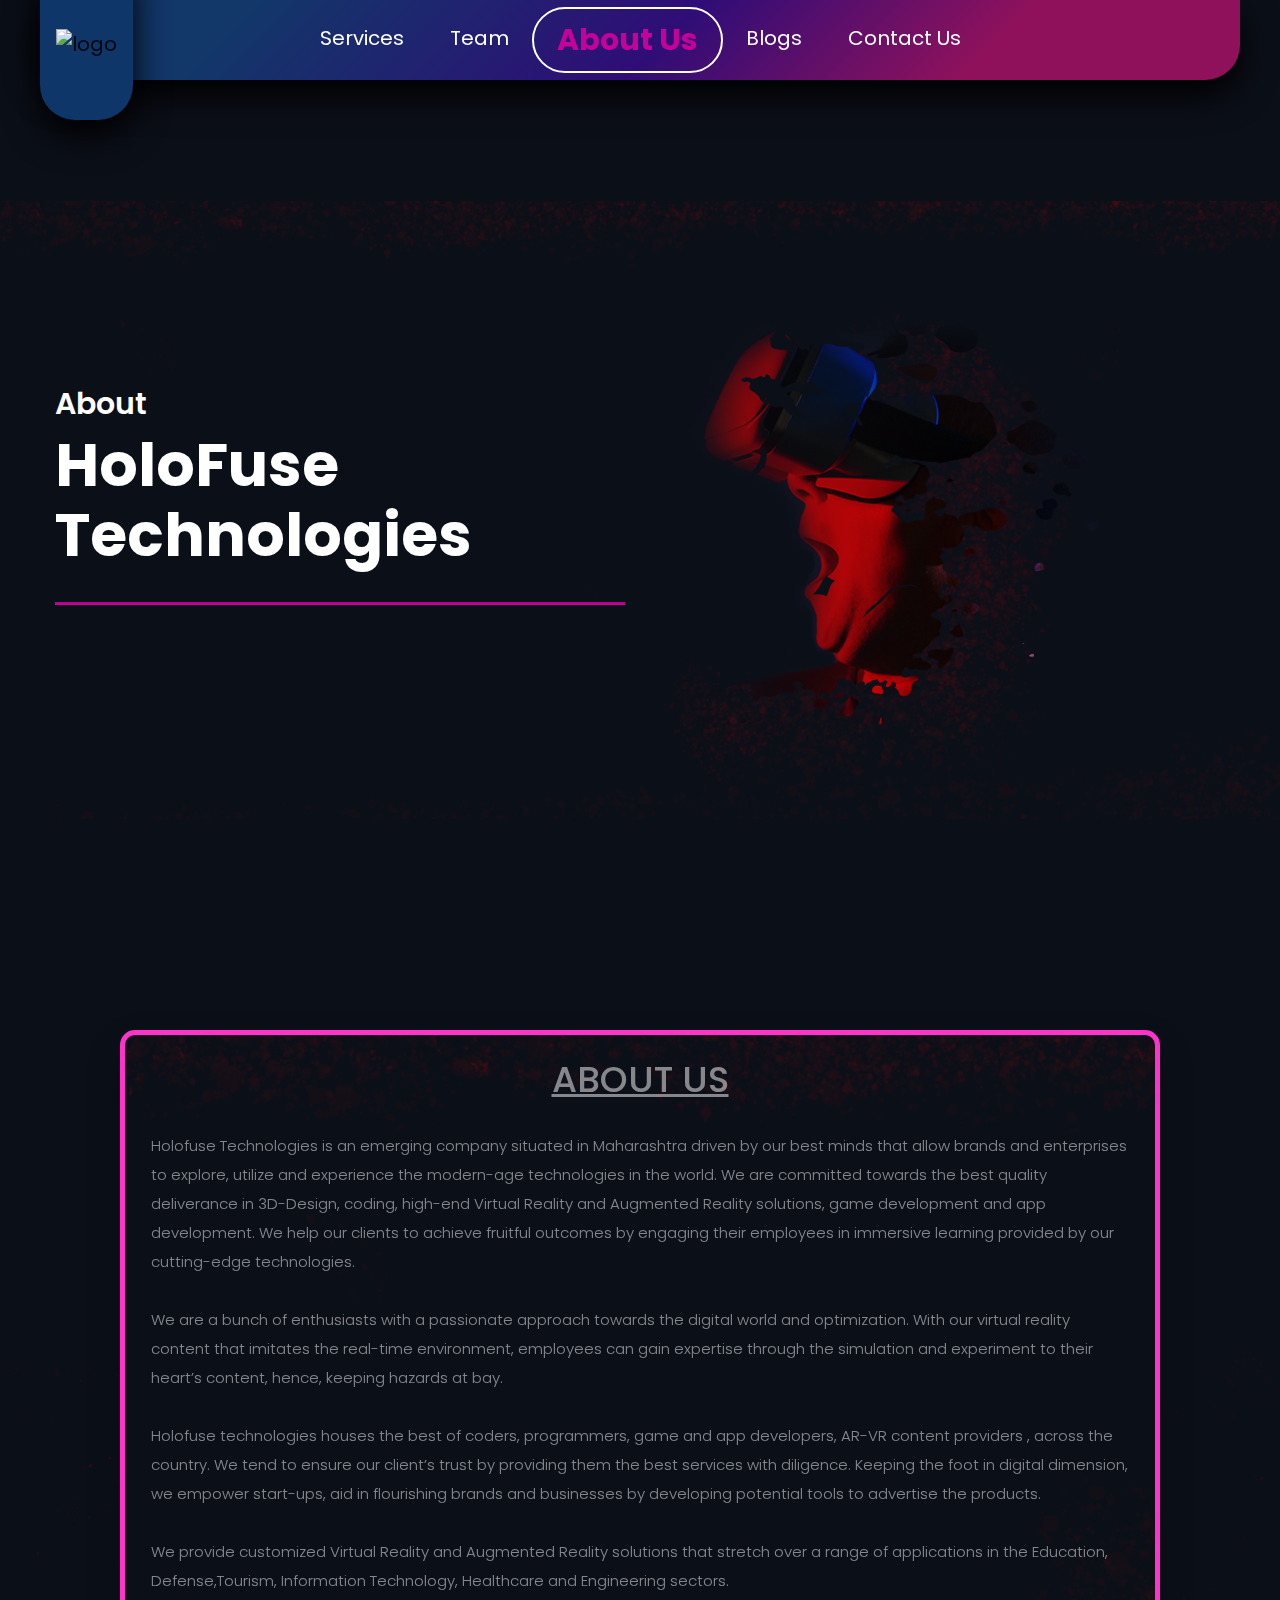
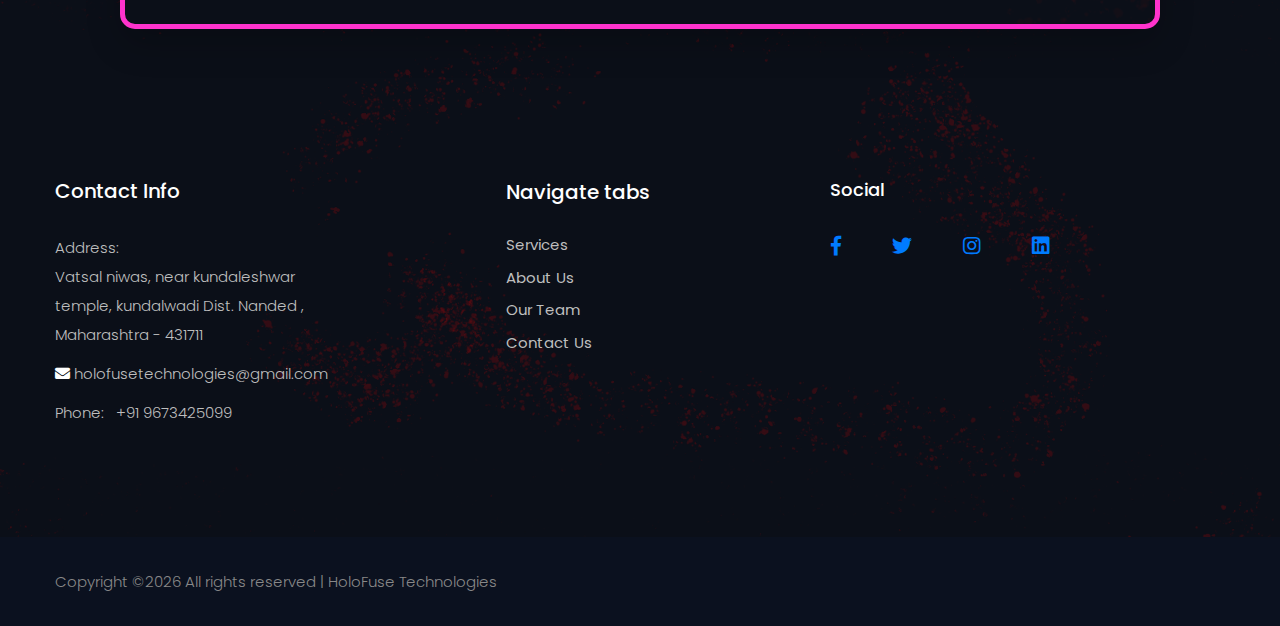
==== commit 8d2a03af: "Changes to website by Vishal" ====
--- a/about_us.html
+++ b/about_us.html
@@ -56,12 +56,7 @@
                             </button>
 
                             <div class="collapse navbar-collapse main-menu-item" id="navbarSupportedContent">
-                                <ul class="navbar-nav">
-
-                                    <li class="nav-item">
-                                        <a style="width: 100%;" data-aos="zoom-out-right" class="nav-link"
-                                            href="#">Products</a>
-                                    </li>
+                                <ul class="navbar-nav justify-content-end">
 
                                     <li class="nav-item">
                                         <a style="width: 100%;" data-aos="zoom-out-left" class="nav-link"
@@ -123,14 +118,12 @@
             <div class="row">
                 <div class="col-md-12 column">
                     <div class="containerrs">
-                        <div data-aos="zoom-out-left" style="width: 80%; height: 100%;" class="card">
-                            <div class="content">
-                                <div class="imgBx" style="border: none;"><img src="img/icon/feature_icon_3.png"
-                                        style="height: 10rem; width: 10rem;"></div>
+                        <div style="width: 80%; height: 100%;" class="card">
+                            <div class="content"><br>
                                 <u style="color: #fff;">
                                     <h1>ABOUT US</h1>
                                 </u><br>
-                                <div style="width: 90%;" class="contentBx">
+                                <div style="width: 95%;" class="contentBx">
                                     <p>
                                         Holofuse Technologies is an emerging company situated in Maharashtra driven by
                                         our best minds that allow brands and
@@ -155,12 +148,7 @@
                                         We provide customized Virtual Reality and Augmented Reality solutions that
                                         stretch over a range of applications in the Education,
                                         Defense,Tourism, Information Technology, Healthcare and Engineering sectors.
-                                        <br><br><br><br>
-                                        Augmented Reality <br>
-                                        Virtual Reality <br>
-                                        Game Development <br>
-                                        Web Development <br>
-                                        App Development
+                                        <br><br>
                                     </p>
                                 </div>
                             </div>
@@ -176,38 +164,37 @@
                 <div class="container">
                     <div class="row">
                         <div class="col-sm-6 col-md-4 col-lg-3" style="margin-right: 10em;">
-                            <div class="single_footer_part">
-                                <a href="index.html"> <img class="change_logo" src="img/Logo.png"
-                                        style="height: 70px; width: 70px;" alt="#"> </a>
-                                <p>Holofuse Technologies is a startup company focused on building products using new age
-                                    technologies like Augmented Reality(AR), Virtual Reality(VR).</p>
-                            </div>
-                        </div>
-                        <div class="col-sm-6 col-md-4 col-lg-3" style="margin-right: 10em;">
-                            <div class="single_footer_part">
-                                <h4>Contact Info</h4>
-                                <p>Address: <br>
-                                    Vatsal niwas, near kundaleshwar temple, kundalwadi Dist. Nanded , Maharashtra -
-                                    431711</p>
-                                <p>Email: holofusetechnologies@gmail.com</p>
-                                <p>Phone: &nbsp +91 9673425099</p>
-                            </div>
-                        </div>
+                                <div class="single_footer_part">
+                                    <h4>Contact Info</h4>
+                                    <p>Address: <br>
+                                    Vatsal niwas, near kundaleshwar temple, kundalwadi Dist. Nanded , Maharashtra - 431711</p>
+                                    <p style="width: 320px;"><i style="color: white;" class="fas fa-envelope"></i> holofusetechnologies@gmail.com</p>
+                                    <p>Phone: &nbsp +91 9673425099</p>
+                                </div>
+                        </div>
+
                         <div class="col-sm-6 col-md-4 col-lg-3" style="padding: 1rem; padding-top: 1px;">
                             <div class="single_footer_part">
-                                <h4>Important Link</h4>
+                                <h4>Navigate tabs</h4>
                                 <ul class="list-unstyled">
-                                    <li><a href="">Careers</a></li>
-                                    <li><a href="https://m.facebook.com/arspacebattles/" target="_blank">Facebook</a>
-                                    </li>
-                                    <li><a href="https://www.linkedin.com/company/ar-space-battles-ar-game"
-                                            target="_blank">Linkedin</a></li>
-                                    <li><a href="">News</a></li>
-                                    <li><a href="https://www.instagram.com/arspacebattles/"
-                                            target="_blank">Instagram</a></li>
+                                    <li><a href="services.html">Services</a></li>
+                                    <li><a href="about_us.html">About Us</a></li>
+                                    <li><a href="teams.html">Our Team</a></li>
+                                    <li><a href="contact.html">Contact Us</a></li>
                                 </ul>
                             </div>
                         </div>
+                        
+                        <div class="col-sm-6 col-md-4 col-lg-3">
+                            <h4 style="margin-left: 25px;">Social</h4><br>
+                            <ul style="display: flex; font-size: 20px;" class="list-unstyled">
+                                <li style="margin: auto;"><a href="https://m.facebook.com/arspacebattles/" class="single_social_icon" target="_blank"><i class="fab fa-facebook-f"></i></a></li>
+                                <li style="margin: auto;"><a href="#" class="single_social_icon"><i class="fab fa-twitter" target="_blank"></i></a></li>
+                                <li style="margin: auto;"><a href="https://www.instagram.com/arspacebattles/" class="single_social_icon" target="_blank"><i class="fab fa-instagram"></i></a></li>
+                                <li style="margin: auto;"><a href="https://www.linkedin.com/company/ar-space-battles-ar-game" class="single_social_icon" target="_blank"><i class="fab fa-linkedin"></i></a></li>
+                            </ul>
+                        </div>
+
                     </div>
                 </div>
             </div>
@@ -216,32 +203,13 @@
                     <div class="row align-items-center">
                         <div class="col-lg-8">
                             <div class="copyright_text">
-                                <P>Copyright &copy;
-                                    <script>document.write(new Date().getFullYear());</script> All rights reserved |
-                                    HoloFuse Technologies
-                                </P>
-                            </div>
-                        </div>
-                        <div class="col-lg-4">
-                            <div class="footer_icon social_icon">
-                                <ul class="list-unstyled">
-                                    <li><a href="https://m.facebook.com/arspacebattles/" class="single_social_icon"
-                                            target="_blank"><i class="fab fa-facebook-f"></i></a></li>
-                                    <li><a href="#" class="single_social_icon"><i class="fab fa-twitter"
-                                                target="_blank"></i></a></li>
-                                    <li><a href="https://www.instagram.com/arspacebattles/" class="single_social_icon"
-                                            target="_blank"><i class="fab fa-instagram"></i></a></li>
-                                    <li><a href="https://www.linkedin.com/company/ar-space-battles-ar-game"
-                                            class="single_social_icon" target="_blank"><i
-                                                class="fab fa-linkedin"></i></a></li>
-                                </ul>
+                                <P>Copyright &copy<script>document.write(new Date().getFullYear());</script> All rights reserved | HoloFuse Technologies</P>
                             </div>
                         </div>
                     </div>
                 </div>
             </div>
         </footer>
-
     </div>
 
 
--- a/css/style.css
+++ b/css/style.css
@@ -14,7 +14,7 @@
   .nav-item
   a {
   color: white;
-  transition: all 0.5s linear;
+  /* transition: all 0.5s linear; */
 }
 
 
@@ -317,6 +317,7 @@
 .member-box {
   position: relative;
   cursor: pointer;
+  background-color: gray;
 }
 .member-img {
   width: 362px;
@@ -4632,7 +4633,7 @@
 /**********************footer part css*******************/
 /* line 3, ../../01 cl html template/03_jun 2019/186_Gaiming_html/sass/_footer.scss */
 .footer_part .footer_top {
-  padding: 140px 0 100px;
+  padding: 100px 0 100px;
 }
 
 @media (max-width: 576px) {
